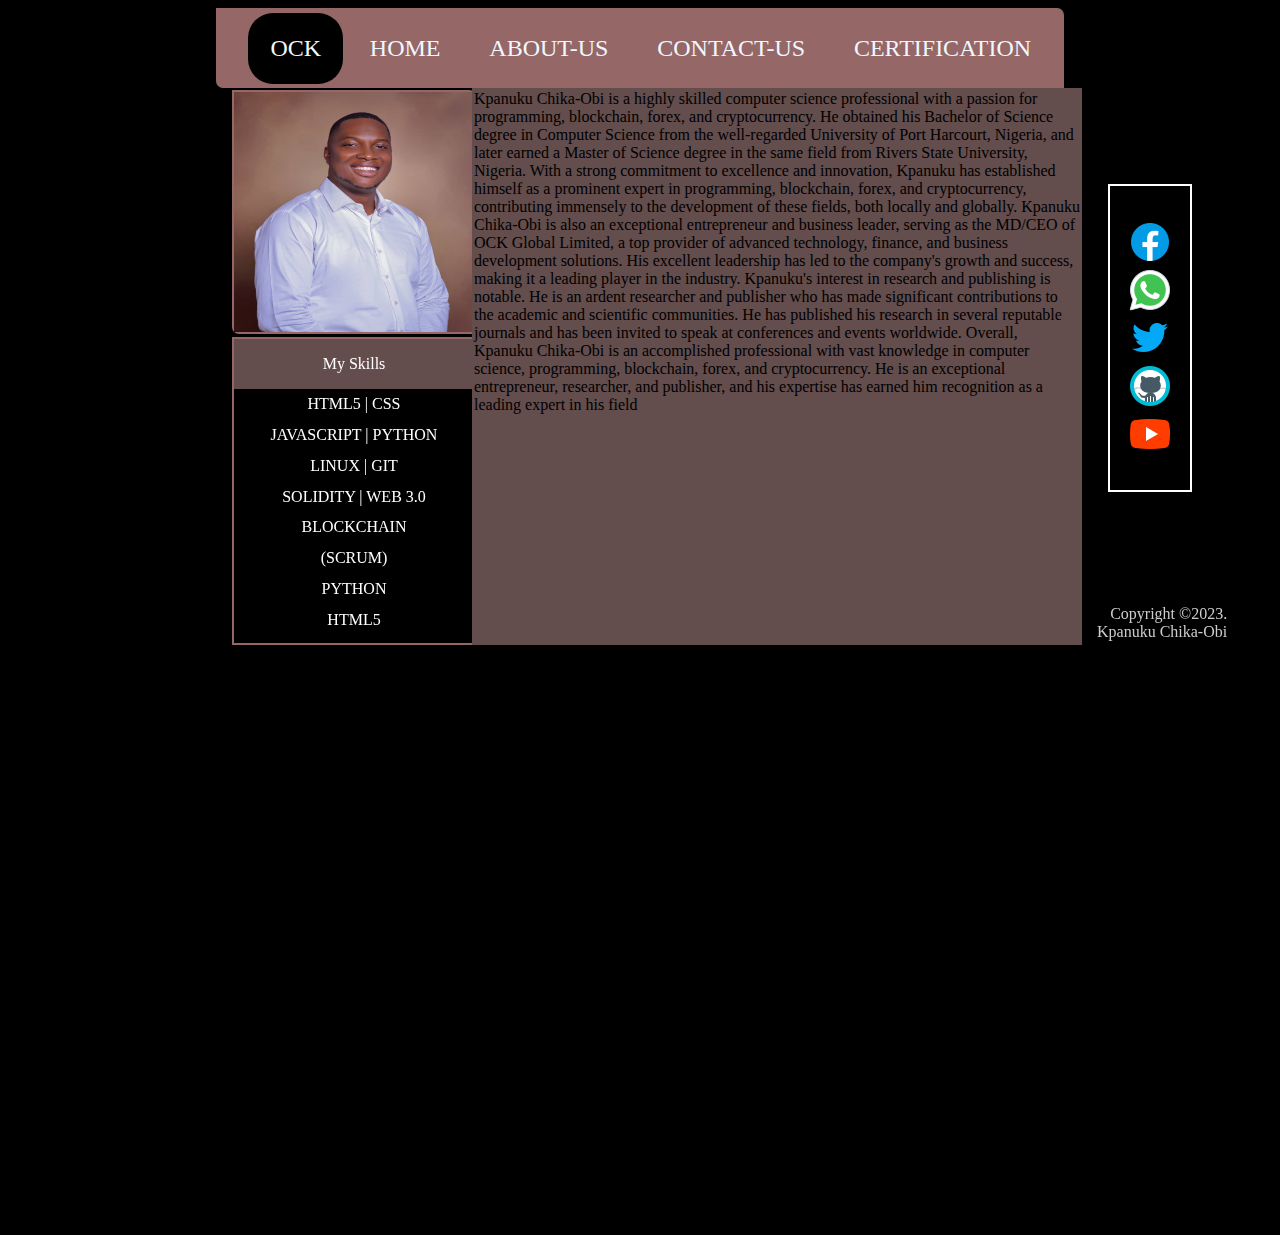
==== about_us.html @ fc80ea09 "First Commit" ====
<!DOCTYPE html>
<html lang="en">
<head>
    <meta charset="UTF-8">
    <meta http-equiv="X-UA-Compatible" content="IE=edge">
    <meta name="viewport" content="width=device-width, initial-scale=1.0">
    <link rel="stylesheet" href="css/style.css">
    <title>About Us</title>
<style>
    .about_copyright{
    left: 60rem;
    top: -37.7rem;
    }
   .single_image{
    position: relative;
    height: 15rem;
    top:0.1rem;
    width: 15rem;
    left: 14rem;
    border:2px solid rgb(150, 103, 103);
    border-radius: 0px 7px 0px 7px;
  } 
  .s_img{
    height: 15rem;
    width: 15rem;
  }
  .skills{
    color: white;
    position: relative;
    top: 0.3rem;
    border:2px solid rgb(150, 103, 103);
    left: 14rem;
    height: 19rem;
    width: 15rem;
  }
  .skill{
    text-align: center;
    background-color:#634d4d;
    padding: 1rem;
  }
  .p_skills{
    padding: 0.4rem;
    text-align: center;
  }
  .about_content{
    border:2px solid #634d4d;
    background-color: #634d4d;
    position: relative;
    top:-34.5rem;
    height: 34.55rem;
    width: 37.9rem;
    left: 29rem;
  }
</style>
</head>
<body>
    <div class="socialMedia">
              <a href = "https://www.facebook.com/login_target/">
              <img src="images/facebook.png" alt="" class="facebook">
              </a>
              <a href = "#">
              <img src="images/whatsApp.png" alt="" class="whatsApp">
              </a>
              <a href = "#">
              <img src="images/twitter.png" alt="" class="twitter">
              </a>
              <a href = "#">
              <img src="images/github.png" alt="" class="github">
              </a>
              <a href = "#">
              <img src="images/youtube.png" alt="" class="youtube">
              </a>
              
        </div>
    <header>
        <nav class="header_nav">
         <a href="#" class="header_style too">OCK</a>
        <a href="index.html" class="header_style">HOME</a>
        <a href="about_us.html" class="header_style">ABOUT-US</a>
        <a href="contact_us.html" class="header_style">CONTACT-US</a>
        <a href="ceredential.html" class="header_style">CERTIFICATION</a>
        </nav>
    </header>
    <section class="single_image">
            <img src="images/picture 7.jpg" alt="" class="s_img">
    </section>
    <section class="skills">
        <div class="skill">My Skills</div>
        <div class="p_skills">HTML5 | CSS</div>
        <div class="p_skills">JAVASCRIPT | PYTHON</div>
        <div class="p_skills">LINUX | GIT</div>
        <div class="p_skills">SOLIDITY | WEB 3.0</div>
        <div class="p_skills">BLOCKCHAIN</div>
        <div class="p_skills">(SCRUM)</div>
        <div class="p_skills">PYTHON</div>
        <div class="p_skills">HTML5</div>
    </section>
    <section class = "about_content">
      Kpanuku Chika-Obi is a highly skilled computer science professional with a passion for programming, blockchain, forex, and cryptocurrency. He obtained his Bachelor of Science degree in Computer Science from the well-regarded University of Port Harcourt, Nigeria, and later earned a Master of Science degree in the same field from Rivers State University, Nigeria. With a strong commitment to excellence and innovation, Kpanuku has established himself as a prominent expert in programming, blockchain, forex, and cryptocurrency, contributing immensely to the development of these fields, both locally and globally.

Kpanuku Chika-Obi is also an exceptional entrepreneur and business leader, serving as the MD/CEO of OCK Global Limited, a top provider of advanced technology, finance, and business development solutions. His excellent leadership has led to the company's growth and success, making it a leading player in the industry.

Kpanuku's interest in research and publishing is notable. He is an ardent researcher and publisher who has made significant contributions to the academic and scientific communities. He has published his research in several reputable journals and has been invited to speak at conferences and events worldwide.

Overall, Kpanuku Chika-Obi is an accomplished professional with vast knowledge in computer science, programming, blockchain, forex, and cryptocurrency. He is an exceptional entrepreneur, researcher, and publisher, and his expertise has earned him recognition as a leading expert in his field
    </section>
    <footer>
    <div class = "Copyright about_copyright">
      Copyright &COPY;2023. <br>Kpanuku Chika-Obi 
    </div>
    </footer>
</body>
</html>
---- css/style.css ----
body{
    background-color: black;
    position: fixed;
    right: 0;
    left:0;
    top:0;
    bottom:0;
}
.header_nav{
   /* border: 2px solid white;*/
    height: 3rem;
    width: 51rem;
    margin: 0 auto;
    border-radius: 0px 7px 0px 7px;
    padding: 1rem;
    top: 0rem;
    position: relative;
    background-color: rgb(150, 103, 103);
    /*background-color: black;*/
    }
    h3{
        text-align: center;
        padding-top: 1rem;
        border-bottom: 4px dotted rgb(20, 9, 9);
    }
    span{
        color: #4d4949;
        font-family:'Franklin Gothic Medium', 'Arial Narrow', Arial, sans-serif
    }
    .bio_name{
        padding: 0.4rem;
        text-align: justify;
    }
    
.header_style{
    text-decoration: none;
    font-size: 1.5rem;
    color: aliceblue;
    padding: 1.4rem;
    position: relative;
    top: 0.7rem;
    left: 1rem;
    }
    .too{
        background-color: black;
        border-radius: 25px; 
    }
.header_style:hover{
    color:rgb(194, 125, 125);
    background-color: black;
    border-radius: 25px;
 }
 .bio {
    position: relative;
    height: 35rem;
    top:-36rem;
    width: 17rem;
    left: 14rem;
    background-color: rgb(150, 103, 103);
    border-radius: 7px 0px 0px 7px;
   
 }
.img_fullPics{
    border: 2px solid rgb(150, 103, 103);
    border-radius: 0px 7px 7px 0px;
    position: relative;
    height: 35rem;
    top: 0.3rem;
    width: 35rem;
    left:31.5rem;
}
img{
    height: 560px;
    width: 560px;
}
.socialMedia{
    text-decoration: none;
    border: 2px solid white;
     position: absolute;
     height: 17rem;
     padding: 1rem;
     top:11rem;
     left:1100px
 
    }
    .Copyright{
        color: #ccc;
        padding: 0.7rem;
        top:-36.5rem;
        position: relative;
        width:15.5rem;
        height: 1.5rem;
        left:14rem;
        text-align: right;
    }
        .Copyright_1 {
            color: #634d4d;
           padding: 0.7rem;
            top: -26rem;
            position: relative;
            width: 18.5rem;
            height: 1.5rem;
            left: 15rem;
            text-align: right;
        }
.contact_style{
    text-decoration: none;
    border: 2px solid white;
    margin: 1rem;
    text-align: center;
    border-radius: 25px;
    position: relative;
    padding: 1rem;
    color: #ccc;
    top:5rem;
    left: 14rem;
    display:block;
    height: 6rem;
    width: 7rem;
    background-color: rgb(150, 103, 103);
}
.text{
    top:4rem;
    font-size: large;
    
    
}
.text1{
    position: absolute;
    left:25rem;
    top:4.8rem;
}
.text2{
    position: absolute;
    left: 25rem;
    top: 14.2rem;
}
.text4{
    top:5rem;
   
    
}
.text3{
    top: 5rem;
}
.text1, .text2, .text3, .text4{
    background-color:white;
    color: black;
}
.text1:hover,.text2:hover,.text3:hover,.text4:hover {
    border:2px solid #634d4d;
}



.contact_sm{
    border: 2px solid rgb(146, 142, 142);
    position: relative;
    top:6rem;
    padding: 1rem;
    left: 15rem;
    width: 18rem;
    height: 4rem;
    color: white;
    text-align: center;
}
#contact_nav{
    background-color: rgb(150, 103, 103);
    /* background-color: #36311f;*/
}
#contact_nav:hover {
    
}

.contact_sm_2{
    position: relative;
    top: 6rem;
    left: 15rem;
    width: 20rem;
    height: 4rem;
    color: white;
    text-align: center;
}
.entry_form{
border: 2px solid #634d4d;
background-color:rgb(26, 25, 25);
    position: relative;
    top: -24rem;
    left: 37rem;
    width: 30rem;
    height: 30rem;
    color: white;
}
.arrange{
position: relative;
left: -15rem;
padding: 2rem;
top:-5em;
text-align: left;
}
input{
    position: relative;
    height: 2rem;
    width:25rem
}
.submit{
    height: 2.5rem;
    width: 7rem;
    position: relative;
    top: 1rem;
    left: 18.5rem;
    background-color: rgb(150, 103, 103);
   font-weight: bolder;
} 
.submit:hover{
background-color: white;
} 
.facebook{
    position: relative;
        height: 3rem;
        width: 3rem;
        display: block;
        top: 1rem;
}
.whatsApp {
    position: relative;
    height: 3rem;
    width: 3rem;
    display: block;
    top:1rem;
}
.twitter {
    position: relative;
    height: 3rem;
    width: 3rem;
    display: block;
    top: 1rem;
}
.youtube {
    position: relative;
    height: 3rem;
    width: 3rem;
    display: block;
    top: 1rem;
}
.telegram {
    position: relative;
    height: 3rem;
    width: 3rem;
    display: block;
    top: 1rem;
}
.github {
    position: relative;
    height: 3rem;
    width: 3rem;
    display: block;
    top: 1rem;
}

/*
.fa {
    padding: 20px;
    font-size: 30px;
    width: 50px;
    text-align: center;
    text-decoration: none;
    margin: 5px 2px;
}

.fa:hover {
    opacity: 0.7;
}

.fa-facebook {
    background: #3B5998;
    color: white;
}
 
.social-icons{
    display: flex;
    flex-direction: column;
    align-items: center;
}
.social-icons a{
    display: block;
    margin-bottom: 10px;
    font-size: 24px;
    color: #333;
}
.social-icons a:hover{
    color: #0077b5;
}
.fab{
    font-family: "Font Awesome 5 Brands";
} */
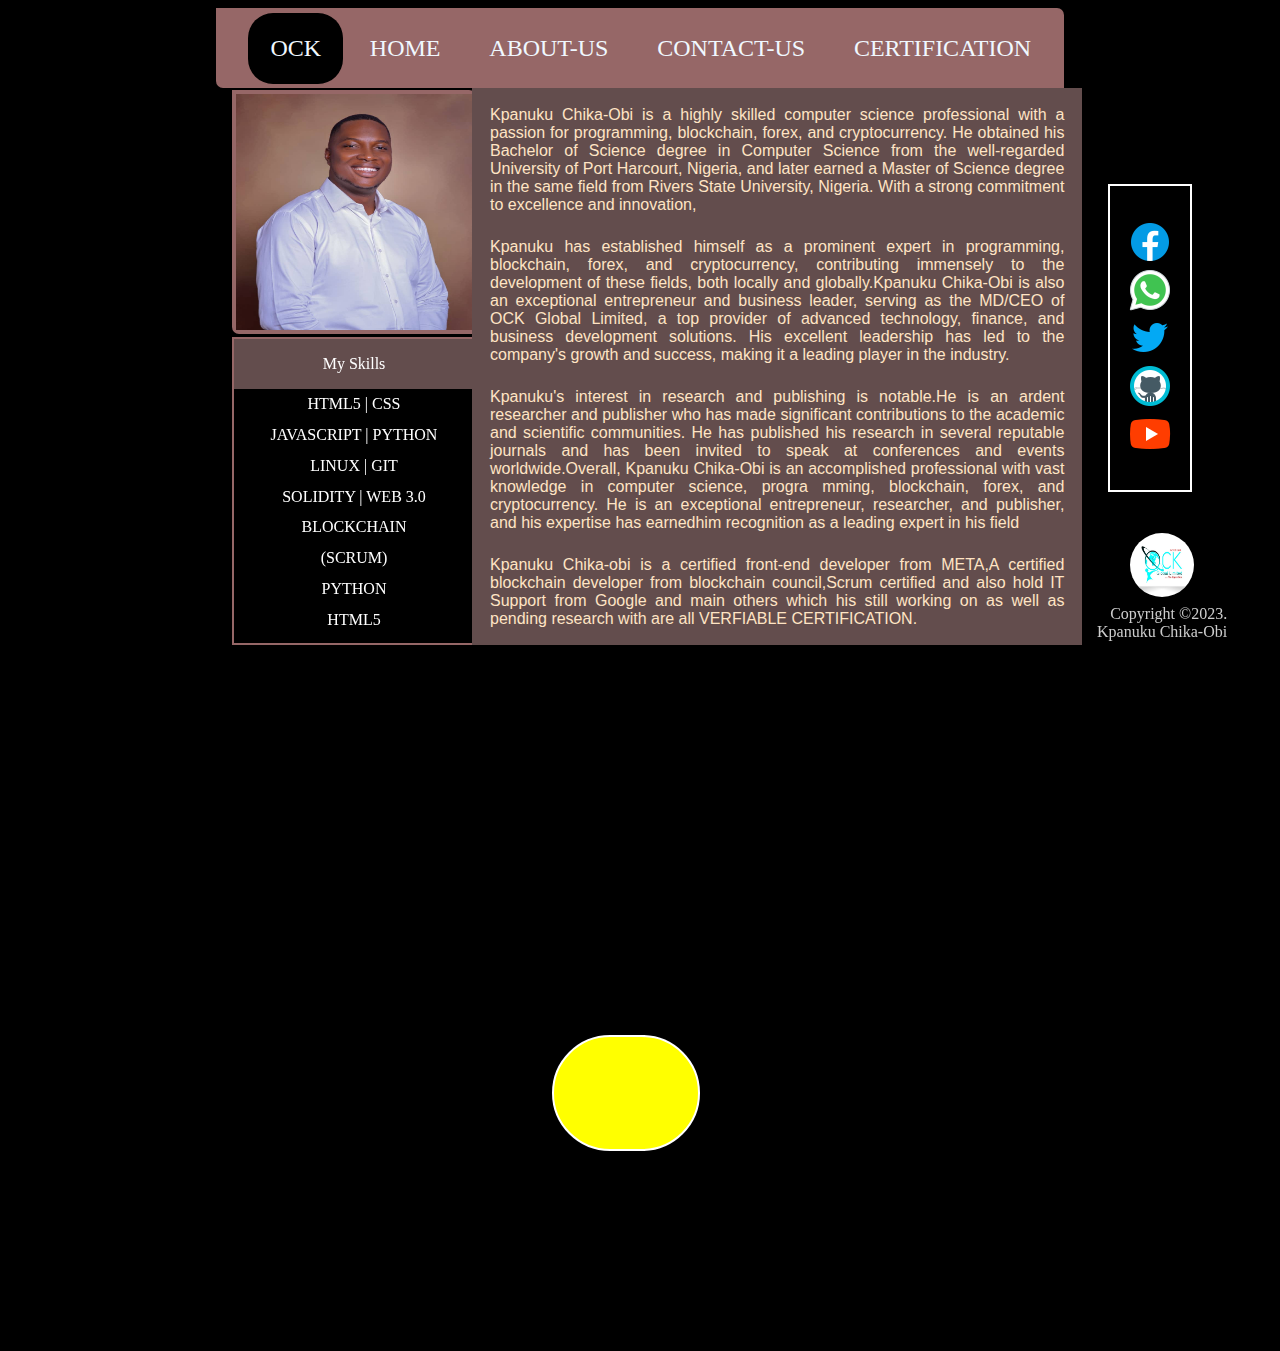
==== commit 7f465847: "For Large Screen" ====
--- a/about_us.html
+++ b/about_us.html
@@ -21,8 +21,10 @@
     border-radius: 0px 7px 0px 7px;
   } 
   .s_img{
-    height: 15rem;
-    width: 15rem;
+    height: 14.8rem;
+     border:2px solid rgb(150, 103, 103);
+    background-color: rgb(150, 103, 103);
+    width: 14.8rem;
   }
   .skills{
     color: white;
@@ -46,11 +48,39 @@
     border:2px solid #634d4d;
     background-color: #634d4d;
     position: relative;
+    text-align: justify;
+    font-size: larger;
+    color: bisque;
+    font-family: 'Segoe UI', Tahoma, Geneva, Verdana, sans-serif;
     top:-34.5rem;
     height: 34.55rem;
     width: 37.9rem;
     left: 29rem;
   }
+  .ock_logo{
+   border: 2px solid white;
+   position: relative;
+  left: 34rem;
+  top:-13rem;
+  width: 9rem;
+  height: 7rem;
+  background-color: yellow;
+  border-radius: 75px;
+}
+.o_logo{
+   border-radius: 75px;
+  top:-31.5rem;
+  position: relative;
+  width: 4rem;
+  height: 4rem;
+  left: 36rem;
+}
+.about_beautify{
+  font-size: 1rem;
+  padding: 0.5rem;
+  margin: 0.5rem;
+  
+}
 </style>
 </head>
 <body>
@@ -95,19 +125,43 @@
         <div class="p_skills">PYTHON</div>
         <div class="p_skills">HTML5</div>
     </section>
-    <section class = "about_content">
-      Kpanuku Chika-Obi is a highly skilled computer science professional with a passion for programming, blockchain, forex, and cryptocurrency. He obtained his Bachelor of Science degree in Computer Science from the well-regarded University of Port Harcourt, Nigeria, and later earned a Master of Science degree in the same field from Rivers State University, Nigeria. With a strong commitment to excellence and innovation, Kpanuku has established himself as a prominent expert in programming, blockchain, forex, and cryptocurrency, contributing immensely to the development of these fields, both locally and globally.
-
-Kpanuku Chika-Obi is also an exceptional entrepreneur and business leader, serving as the MD/CEO of OCK Global Limited, a top provider of advanced technology, finance, and business development solutions. His excellent leadership has led to the company's growth and success, making it a leading player in the industry.
-
-Kpanuku's interest in research and publishing is notable. He is an ardent researcher and publisher who has made significant contributions to the academic and scientific communities. He has published his research in several reputable journals and has been invited to speak at conferences and events worldwide.
-
-Overall, Kpanuku Chika-Obi is an accomplished professional with vast knowledge in computer science, programming, blockchain, forex, and cryptocurrency. He is an exceptional entrepreneur, researcher, and publisher, and his expertise has earned him recognition as a leading expert in his field
+    <section class = "about_content ">
+      <div class = "about_beautify">
+Kpanuku Chika-Obi is a highly skilled computer science professional with a passion for
+programming, blockchain, forex, and cryptocurrency. He obtained his Bachelor of Science
+degree in Computer Science from the well-regarded University of Port Harcourt, Nigeria,
+and later earned a Master of Science degree in the same field from Rivers State University,
+Nigeria. With a strong commitment to excellence and innovation,
+      </div>
+       <div class = "about_beautify">
+Kpanuku has established himself as a prominent expert in programming, blockchain, forex, 
+and cryptocurrency, contributing immensely to the development of these fields, both locally 
+and globally.Kpanuku Chika-Obi is also an exceptional entrepreneur and business leader, serving 
+as the MD/CEO of OCK Global Limited, a top provider of advanced technology, finance, 
+and business development solutions. His excellent leadership has led to the company's 
+growth and success, making it a leading player in the industry.
+       </div>
+        <div class = "about_beautify">
+Kpanuku's interest in research and publishing is notable.He is an ardent researcher and publisher who has made significant
+contributions to the academic and scientific communities. He has published his research in several
+reputable journals and has been invited to speak at conferences and events worldwide.Overall, 
+Kpanuku Chika-Obi is an accomplished professional with vast knowledge in computer science, progra
+mming, blockchain, forex, and cryptocurrency. He is an exceptional entrepreneur, researcher, 
+and publisher, and his expertise has earnedhim recognition as a leading expert in his field
+        </div>
+        <div class = "about_beautify">
+Kpanuku Chika-obi is a certified front-end developer from META,A certified blockchain developer 
+from blockchain council,Scrum certified and also hold IT Support from Google and main others 
+which his still working on as well as pending research with are all VERFIABLE CERTIFICATION.
+</div>
     </section>
     <footer>
     <div class = "Copyright about_copyright">
       Copyright &COPY;2023. <br>Kpanuku Chika-Obi 
     </div>
+    <div class="ock_logo">
+        <img src="images/ock_logo.jpg" class="o_logo" alt="">
+    </div>
     </footer>
 </body>
 </html>--- a/css/style.css
+++ b/css/style.css
@@ -94,13 +94,15 @@
         text-align: right;
     }
         .Copyright_1 {
-            color: #634d4d;
-           padding: 0.7rem;
-            top: -26rem;
+            border-radius: 7px;
+            background-color: white;
+            color: black;
+           padding: 1.7rem;
+            top: -29rem;
             position: relative;
             width: 18.5rem;
             height: 1.5rem;
-            left: 15rem;
+            left: 14rem;
             text-align: right;
         }
 .contact_style{
@@ -151,8 +153,6 @@
     border:2px solid #634d4d;
 }
 
-
-
 .contact_sm{
     border: 2px solid rgb(146, 142, 142);
     position: relative;
@@ -183,12 +183,13 @@
 }
 .entry_form{
 border: 2px solid #634d4d;
+border-radius: 7px;
 background-color:rgb(26, 25, 25);
     position: relative;
     top: -24rem;
     left: 37rem;
     width: 30rem;
-    height: 30rem;
+    height: 32rem;
     color: white;
 }
 .arrange{
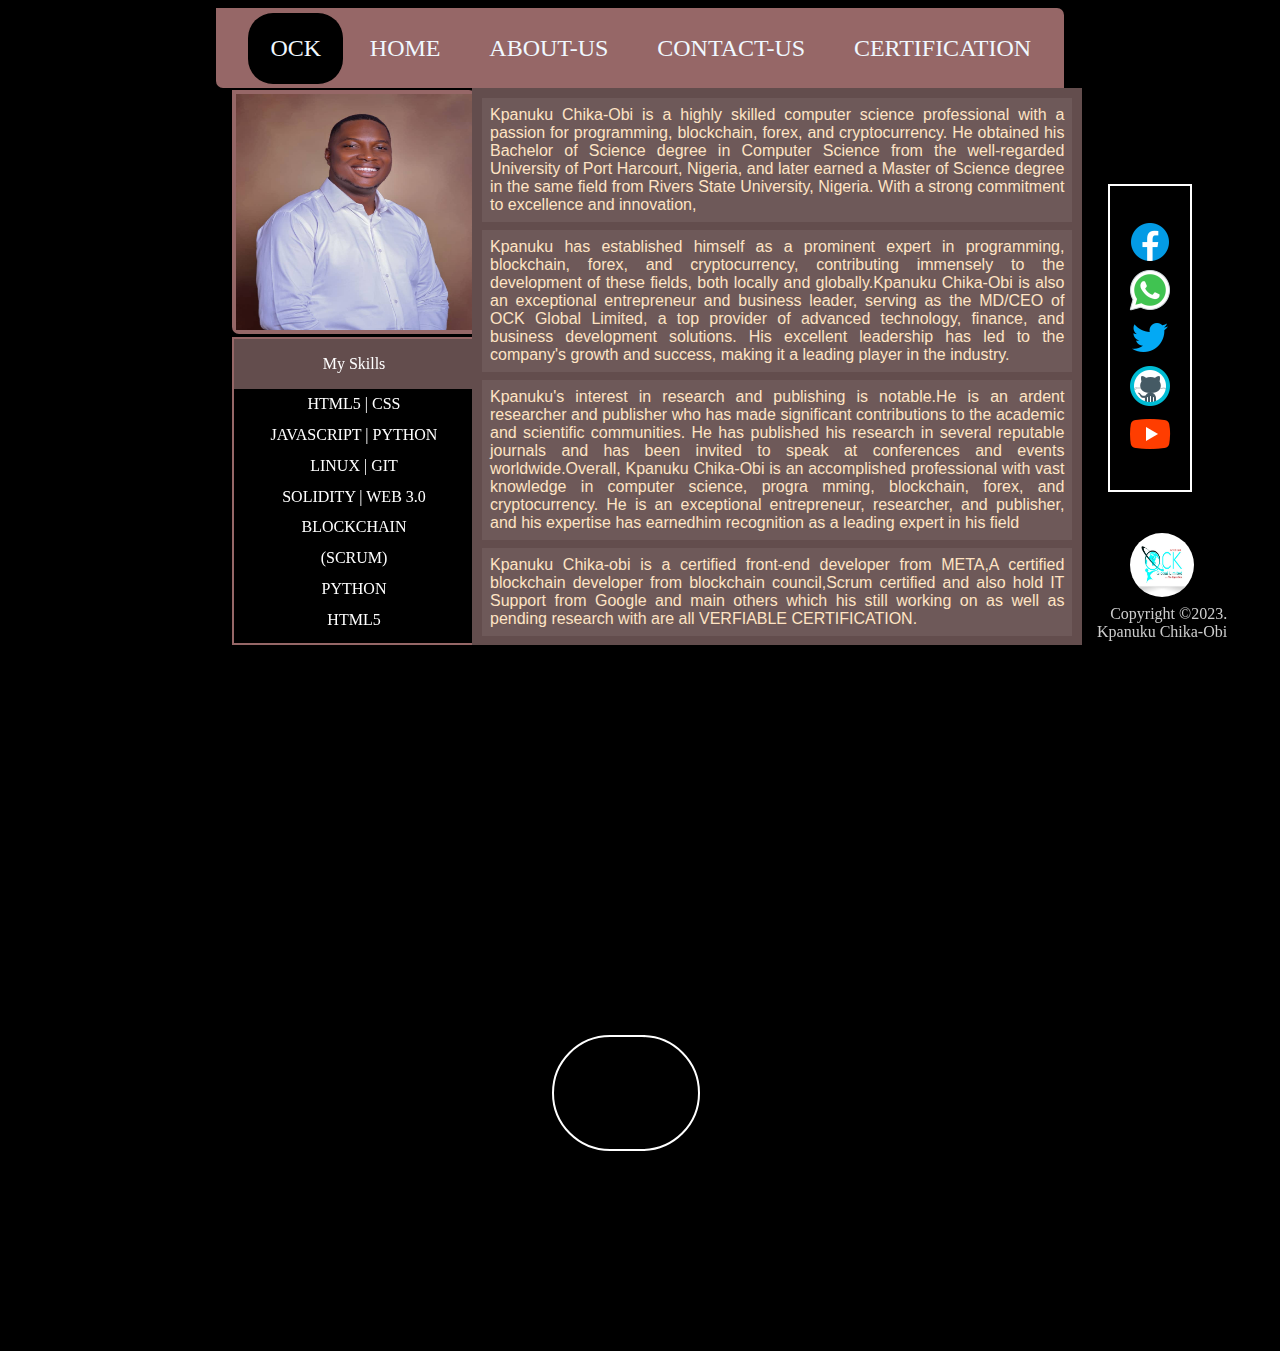
==== commit 06bdadc9: "More Modifications Done" ====
--- a/about_us.html
+++ b/about_us.html
@@ -64,7 +64,7 @@
   top:-13rem;
   width: 9rem;
   height: 7rem;
-  background-color: yellow;
+  
   border-radius: 75px;
 }
 .o_logo{
@@ -79,7 +79,7 @@
   font-size: 1rem;
   padding: 0.5rem;
   margin: 0.5rem;
-  
+  background-color: #6e5959;
 }
 </style>
 </head>
--- a/css/style.css
+++ b/css/style.css
@@ -21,16 +21,13 @@
     h3{
         text-align: center;
         padding-top: 1rem;
-        border-bottom: 4px dotted rgb(20, 9, 9);
+        padding-bottom: 0.7rem;
     }
     span{
         color: #4d4949;
         font-family:'Franklin Gothic Medium', 'Arial Narrow', Arial, sans-serif
     }
-    .bio_name{
-        padding: 0.4rem;
-        text-align: justify;
-    }
+    
     
 .header_style{
     text-decoration: none;
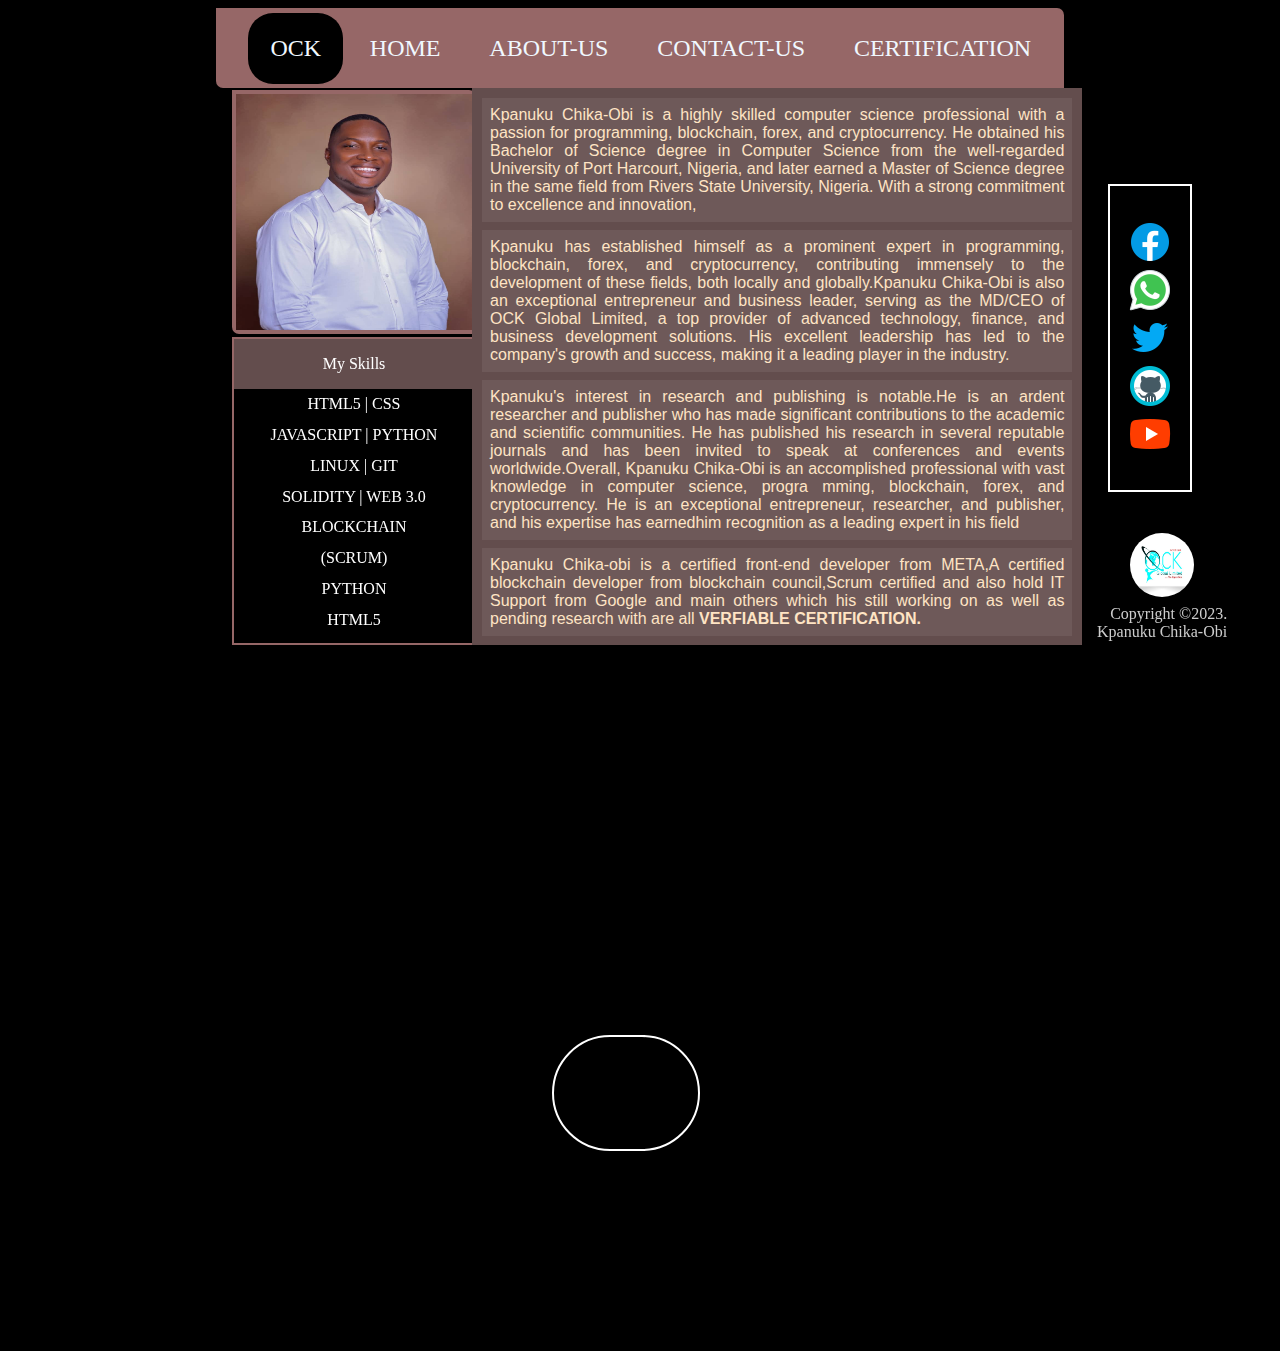
==== commit 760b14be: "More Modification" ====
--- a/about_us.html
+++ b/about_us.html
@@ -152,7 +152,7 @@
         <div class = "about_beautify">
 Kpanuku Chika-obi is a certified front-end developer from META,A certified blockchain developer 
 from blockchain council,Scrum certified and also hold IT Support from Google and main others 
-which his still working on as well as pending research with are all VERFIABLE CERTIFICATION.
+which his still working on as well as pending research with are all <b>VERFIABLE CERTIFICATION.</b>
 </div>
     </section>
     <footer>
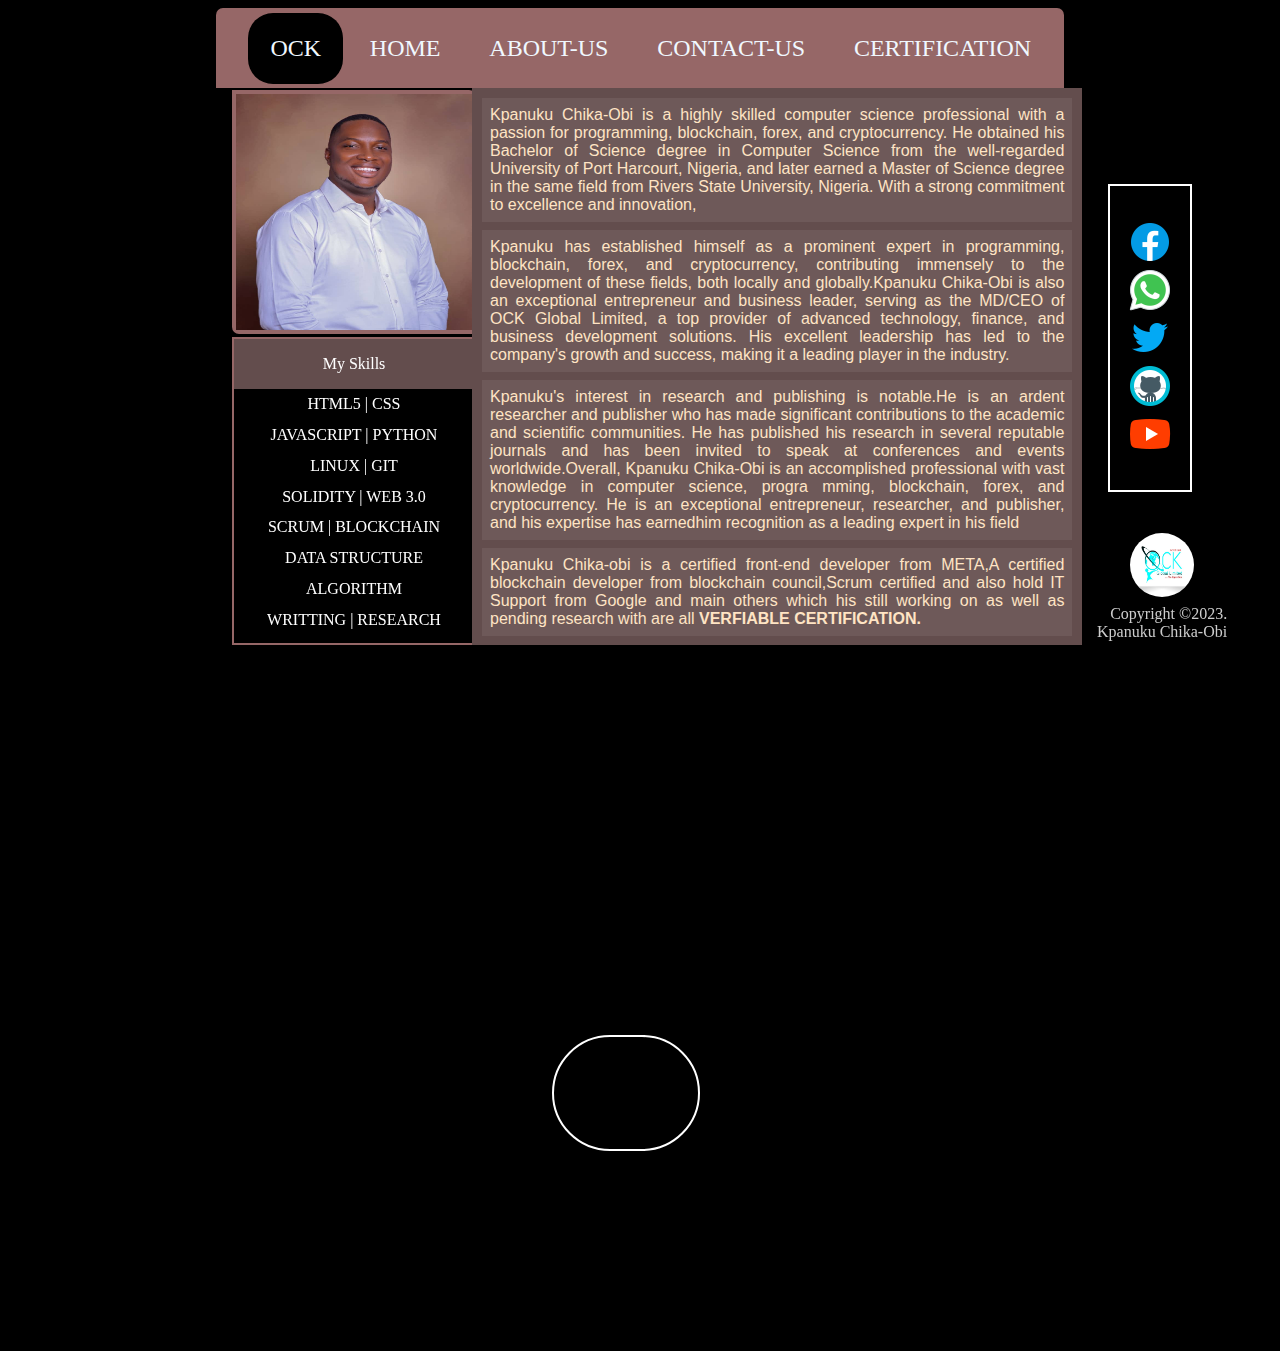
==== commit c01fd4e9: "MORE ADDED" ====
--- a/about_us.html
+++ b/about_us.html
@@ -120,10 +120,11 @@
         <div class="p_skills">JAVASCRIPT | PYTHON</div>
         <div class="p_skills">LINUX | GIT</div>
         <div class="p_skills">SOLIDITY | WEB 3.0</div>
-        <div class="p_skills">BLOCKCHAIN</div>
-        <div class="p_skills">(SCRUM)</div>
-        <div class="p_skills">PYTHON</div>
-        <div class="p_skills">HTML5</div>
+        <div class="p_skills">SCRUM | BLOCKCHAIN</div>
+        <div class="p_skills">DATA STRUCTURE</div>
+        <div class="p_skills">ALGORITHM</div>
+        <div class="p_skills">WRITTING | RESEARCH</div>
+        
     </section>
     <section class = "about_content ">
       <div class = "about_beautify">
--- a/css/style.css
+++ b/css/style.css
@@ -11,7 +11,7 @@
     height: 3rem;
     width: 51rem;
     margin: 0 auto;
-    border-radius: 0px 7px 0px 7px;
+    border-radius: 7px 7px 0px 0px;
     padding: 1rem;
     top: 0rem;
     position: relative;
@@ -235,6 +235,7 @@
     top: 1rem;
 }
 .youtube {
+    border-radius:1.3rem;
     position: relative;
     height: 3rem;
     width: 3rem;
